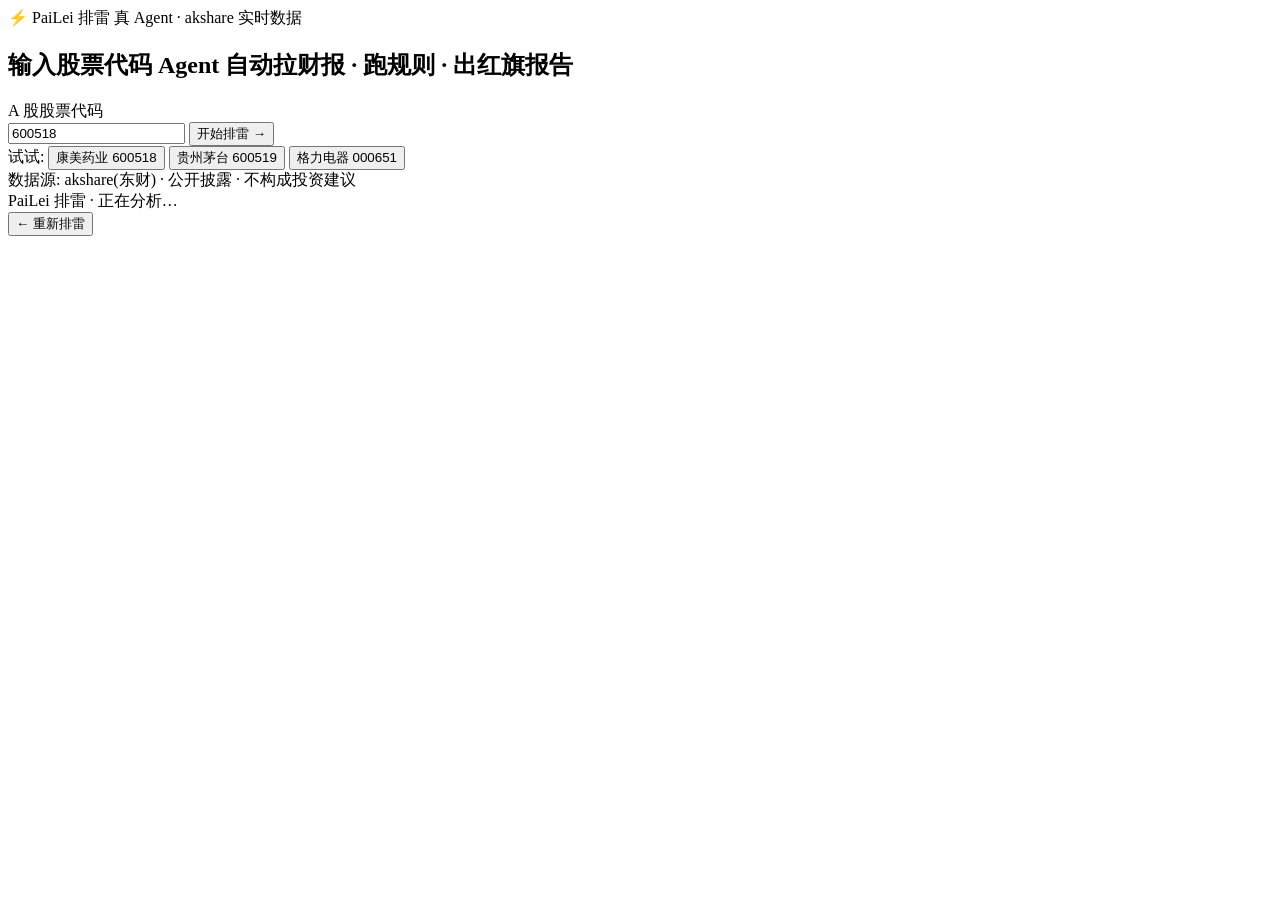
==== mvp/static/index.html @ 134db9ee "feat: 真 Agent MVP（akshare 实时财报 + SSE 流式 + 6 红旗规则 + 大模型分析） - 输入股票代码 → akshare 拉三大报表 → 前端 Card 流式渲染 → " ====
<!DOCTYPE html>
<html lang="zh-CN">
<head>
<meta charset="UTF-8">
<meta name="viewport" content="width=device-width, initial-scale=1.0">
<title>PaiLei 排雷 · 真 Agent MVP</title>
<link rel="stylesheet" href="/static/style.css?v=3">
</head>
<body>

<!-- 屏幕 1: 输入页 -->
<section id="screen-input" class="screen screen-dark">
  <div class="brand">
    <span class="brand-mark">⚡</span>
    <span class="brand-name">PaiLei 排雷</span>
    <span class="brand-tag">真 Agent · akshare 实时数据</span>
  </div>
  <div class="input-card">
    <h1 class="tagline">
      输入股票代码
      <span class="tagline-sub">Agent 自动拉财报 · 跑规则 · 出红旗报告</span>
    </h1>
    <label class="field-label" for="code-input">A 股股票代码</label>
    <div class="input-row">
      <input id="code-input" type="text" value="600518" autocomplete="off" spellcheck="false" inputmode="numeric">
      <button id="start-btn">开始排雷 →</button>
    </div>
    <div class="case-hint">
      <span>试试:</span>
      <button class="case-pick" data-code="600518">康美药业 600518</button>
      <button class="case-pick" data-code="600519">贵州茅台 600519</button>
      <button class="case-pick" data-code="000651">格力电器 000651</button>
    </div>
  </div>
  <div class="meta-foot">数据源: akshare(东财) · 公开披露 · 不构成投资建议</div>
</section>

<!-- 屏幕 2: 报告页(Card 流式) -->
<section id="screen-report" class="screen screen-light hidden">
  <header class="report-header">
    <div class="report-brand" id="report-brand">PaiLei 排雷 · 正在分析…</div>
    <button id="back-btn" class="back-btn">← 重新排雷</button>
  </header>
  <div id="cards" class="cards"></div>
</section>

<script src="/static/app.js?v=3"></script>
</body>
</html>
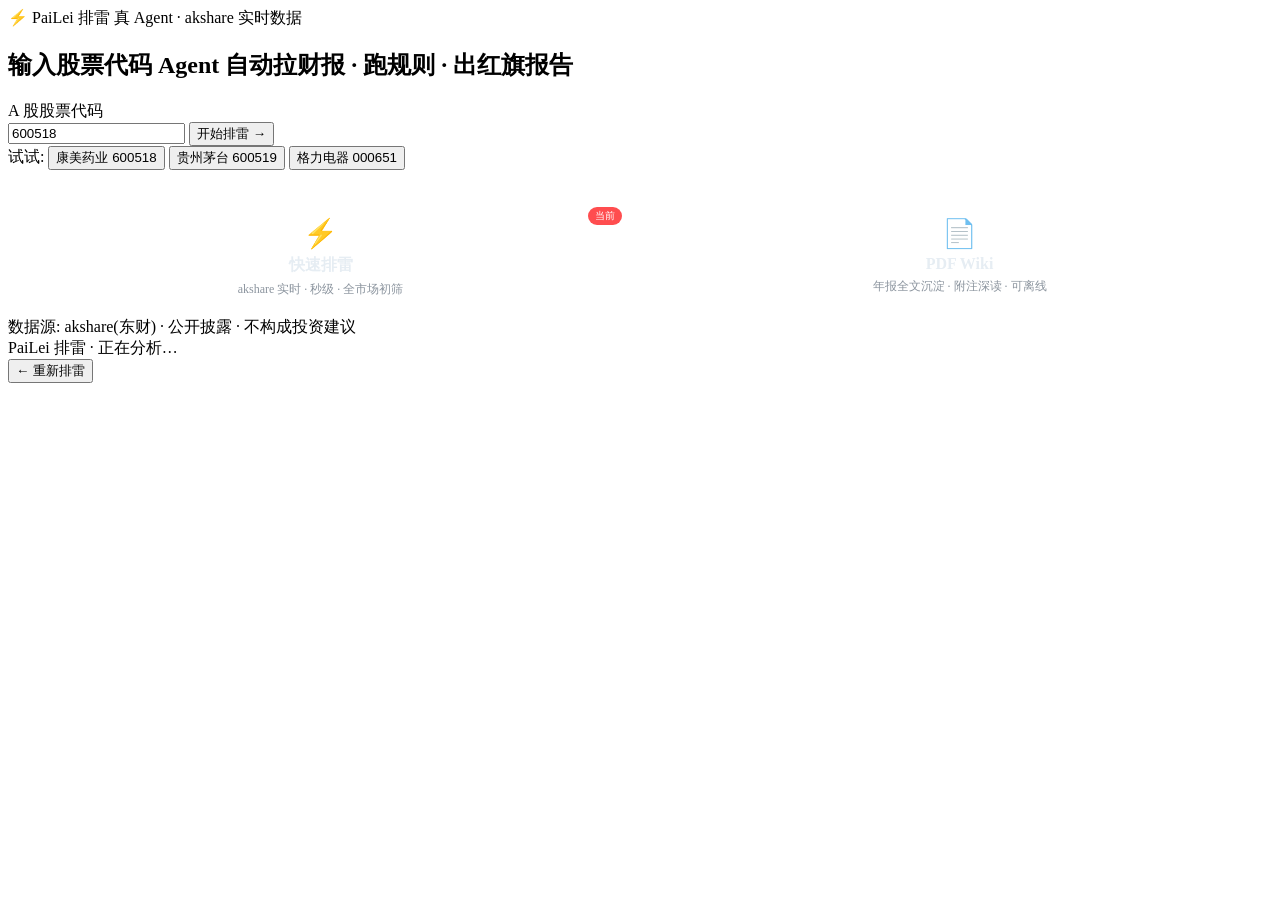
==== commit 0de96f48: "feat(mvp): PDF→LLM wiki 沉淀 + Agent 深度排雷(S1-S3) - 巨潮 HTTP API 拉年报 PDF + markitdown 转 MD + 章节切分(第X节通用)" ====
--- a/mvp/static/index.html
+++ b/mvp/static/index.html
@@ -4,7 +4,17 @@
 <meta charset="UTF-8">
 <meta name="viewport" content="width=device-width, initial-scale=1.0">
 <title>PaiLei 排雷 · 真 Agent MVP</title>
-<link rel="stylesheet" href="/static/style.css?v=3">
+<link rel="stylesheet" href="/static/style.css?v=5">
+<style>
+  .mode-cards { display:flex; gap:14px; margin-top:28px; }
+  .mode-card { flex:1; display:flex; flex-direction:column; align-items:center; gap:5px; padding:18px 16px; border:1px solid rgba(255,255,255,0.14); border-radius:14px; background:rgba(255,255,255,0.03); color:#e6edf3; text-decoration:none; transition:border-color .2s, background .2s; position:relative; }
+  .mode-card:hover { border-color:#ff4d4f; background:rgba(255,77,79,0.06); transform:translateY(-1px); }
+  .mode-card.active { border-color:rgba(255,255,255,0.28); cursor:default; }
+  .mode-card .m-icon { font-size:28px; }
+  .mode-card .m-title { font-size:16px; font-weight:700; }
+  .mode-card .m-desc { font-size:12px; color:#8b949e; text-align:center; }
+  .mode-card .m-badge { position:absolute; top:8px; right:10px; font-size:10px; padding:2px 7px; background:#ff4d4f; color:#fff; border-radius:999px; }
+</style>
 </head>
 <body>
 
@@ -31,6 +41,19 @@
       <button class="case-pick" data-code="600519">贵州茅台 600519</button>
       <button class="case-pick" data-code="000651">格力电器 000651</button>
     </div>
+    <div class="mode-cards">
+      <div class="mode-card active">
+        <div class="m-badge">当前</div>
+        <div class="m-icon">⚡</div>
+        <div class="m-title">快速排雷</div>
+        <div class="m-desc">akshare 实时 · 秒级 · 全市场初筛</div>
+      </div>
+      <a href="/wiki" class="mode-card">
+        <div class="m-icon">📄</div>
+        <div class="m-title">PDF Wiki</div>
+        <div class="m-desc">年报全文沉淀 · 附注深读 · 可离线</div>
+      </a>
+    </div>
   </div>
   <div class="meta-foot">数据源: akshare(东财) · 公开披露 · 不构成投资建议</div>
 </section>
@@ -44,6 +67,6 @@
   <div id="cards" class="cards"></div>
 </section>
 
-<script src="/static/app.js?v=3"></script>
+<script src="/static/app.js?v=7"></script>
 </body>
 </html>
